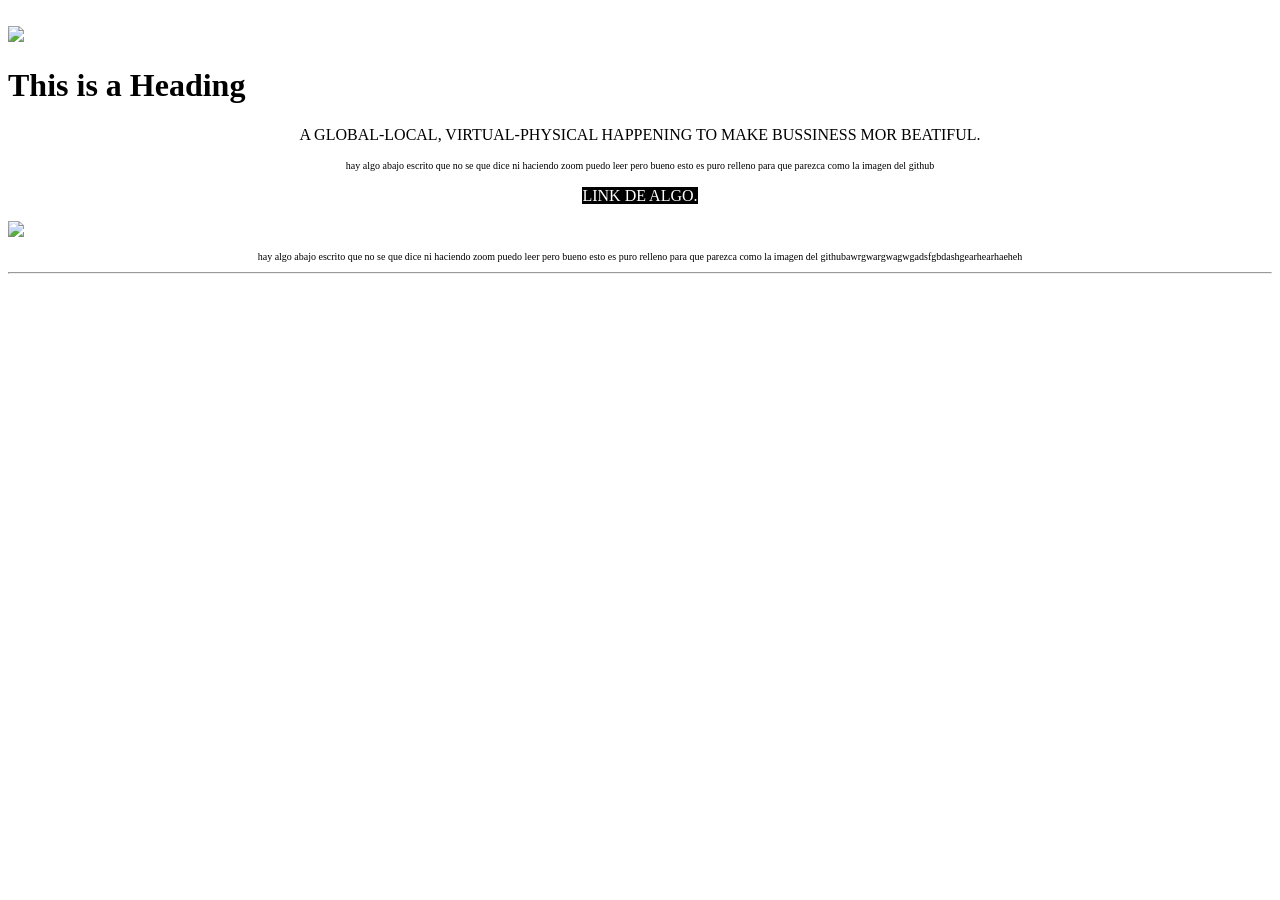
==== aplicacion web cliente.html @ 79de4a04 "Add files via upload" ====
<!DOCTYPE html>
<html>
<head>
<title>Page Title</title>
</head>
<body>
<br>
<img src="https://thumbs.dreamstime.com/b/fondo-abstracto-de-color-gris-violeta-morado-lila-rosa-melocot%C3%B3n-beige-degradado-pastel-polvoriento-ruido-rudo-gradiente-rayas-284418210.jpg">

<h1>This is a Heading</h1>
<p style="text-align: center;">A GLOBAL-LOCAL, VIRTUAL-PHYSICAL HAPPENING TO MAKE BUSSINESS MOR BEATIFUL.</p>
<p style="text-align: center;font-size:10px;">hay algo abajo escrito que no se que dice ni haciendo zoom puedo leer pero bueno esto es puro relleno para que parezca como la imagen del github</p>
<p style="text-align: center;"><span style="color:white;background-color:black">LINK DE ALGO.</p>
<img src=https://shared.fastly.steamstatic.com/store_item_assets/steam/apps/242760/ss_8b6ee5b52fa2b058c20447b57317f6d50ddb313c.1920x1080.jpg? style=whidth:"25%">

<p style="text-align: center;font-size:10px;">hay algo abajo escrito que no se que dice ni haciendo zoom puedo leer pero bueno esto es puro relleno para que parezca como la imagen del githubawrgwargwagwgadsfgbdashgearhearhaeheh</p>

<hr>


</body>
</html>
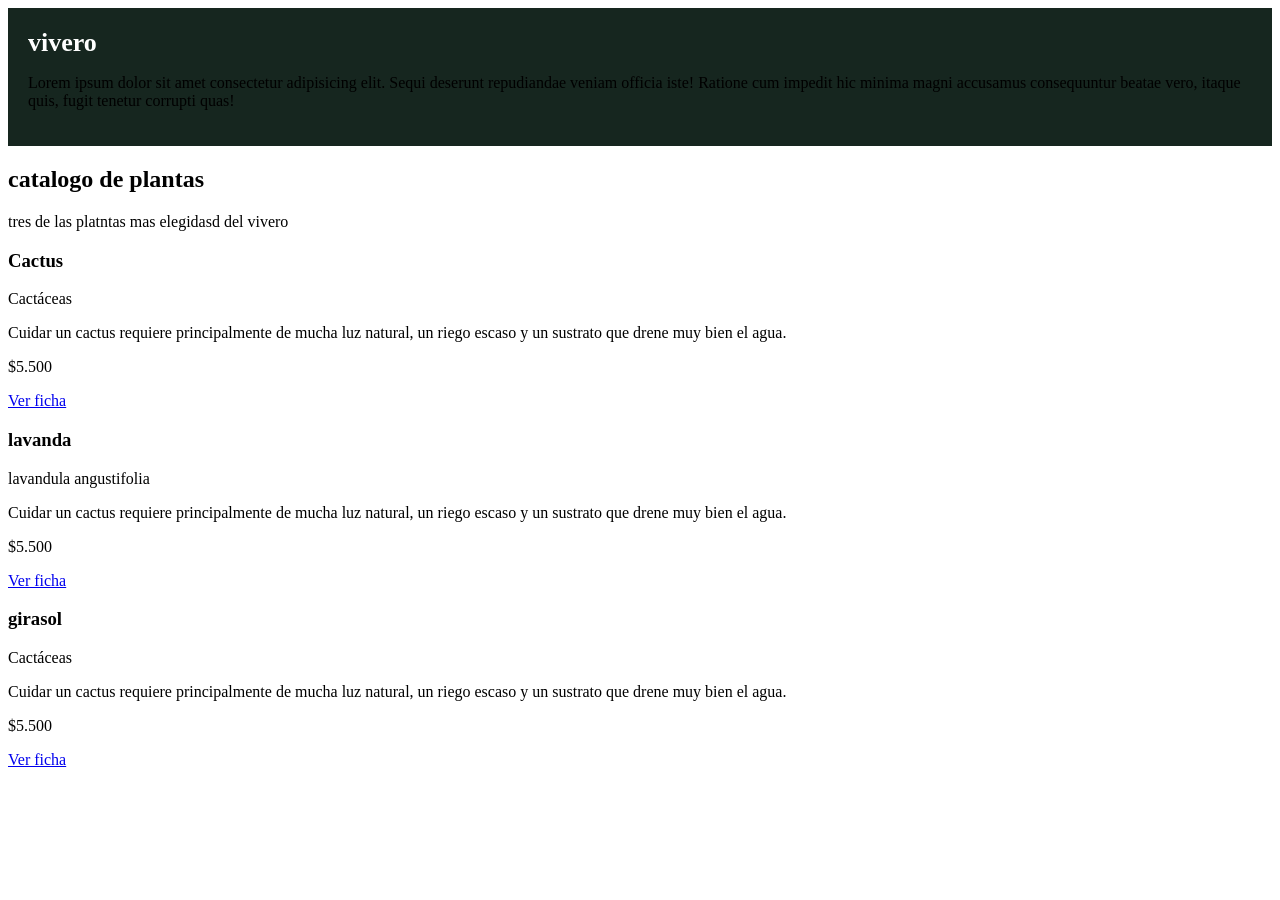
==== commit 9294da6a: "Add files via upload" ====
--- a/aplicacion web cliente.html
+++ b/aplicacion web cliente.html
@@ -1,22 +1,56 @@
 <!DOCTYPE html>
 <html>
+
 <head>
-<title>Page Title</title>
+    <title>Page Title</title>
 </head>
-<body>
-<br>
-<img src="https://thumbs.dreamstime.com/b/fondo-abstracto-de-color-gris-violeta-morado-lila-rosa-melocot%C3%B3n-beige-degradado-pastel-polvoriento-ruido-rudo-gradiente-rayas-284418210.jpg">
-
-<h1>This is a Heading</h1>
-<p style="text-align: center;">A GLOBAL-LOCAL, VIRTUAL-PHYSICAL HAPPENING TO MAKE BUSSINESS MOR BEATIFUL.</p>
-<p style="text-align: center;font-size:10px;">hay algo abajo escrito que no se que dice ni haciendo zoom puedo leer pero bueno esto es puro relleno para que parezca como la imagen del github</p>
-<p style="text-align: center;"><span style="color:white;background-color:black">LINK DE ALGO.</p>
-<img src=https://shared.fastly.steamstatic.com/store_item_assets/steam/apps/242760/ss_8b6ee5b52fa2b058c20447b57317f6d50ddb313c.1920x1080.jpg? style=whidth:"25%">
-
-<p style="text-align: center;font-size:10px;">hay algo abajo escrito que no se que dice ni haciendo zoom puedo leer pero bueno esto es puro relleno para que parezca como la imagen del githubawrgwargwagwgadsfgbdashgearhearhaeheh</p>
-
-<hr>
 
 
+<body>
+
+    <div style="background-color: #16261f;padding: 20px;">
+
+
+        <h1 style="color: #ffffff ; font-size: 26px;margin: 0px; ">vivero</h1>
+        <p>Lorem ipsum dolor sit amet consectetur adipisicing elit. Sequi deserunt repudiandae veniam officia iste!
+            Ratione
+            cum impedit hic minima magni accusamus consequuntur beatae vero, itaque quis, fugit tenetur corrupti quas!
+        </p>
+
+    </div>
+    <h2>catalogo de plantas</h2>
+    <p>tres de las platntas mas elegidasd del vivero </p>
+
+    <div>
+        <h3>Cactus</h3>
+        <p>Cactáceas</p>
+        <p>Cuidar un cactus requiere principalmente de mucha luz natural, un riego escaso y un sustrato que drene muy
+            bien el agua.</p>
+        <p>$5.500</p>
+        <a
+            href="https://encrypted-tbn0.gstatic.com/images?q=tbn:ANd9GcQ86Rg6l7H6VvbYi0HsTd6zYAvWJc1I2fecWvquGeW0iQ&s=10">Ver
+            ficha</a>
+    </div>
+    <div>
+        <h3>lavanda</h3>
+        <p>lavandula angustifolia</p>
+        <p>Cuidar un cactus requiere principalmente de mucha luz natural, un riego escaso y un sustrato que drene muy
+            bien el agua.</p>
+        <p>$5.500</p>
+        <a
+            href="https://encrypted-tbn0.gstatic.com/images?q=tbn:ANd9GcQ86Rg6l7H6VvbYi0HsTd6zYAvWJc1I2fecWvquGeW0iQ&s=10">Ver
+            ficha</a>
+    </div>
+    <div>
+        <h3>girasol</h3>
+        <p>Cactáceas</p>
+        <p>Cuidar un cactus requiere principalmente de mucha luz natural, un riego escaso y un sustrato que drene muy
+            bien el agua.</p>
+        <p>$5.500</p>
+        <a
+            href="https://encrypted-tbn0.gstatic.com/images?q=tbn:ANd9GcQ86Rg6l7H6VvbYi0HsTd6zYAvWJc1I2fecWvquGeW0iQ&s=10">Ver
+            ficha</a>
+    </div>
 </body>
+
 </html>
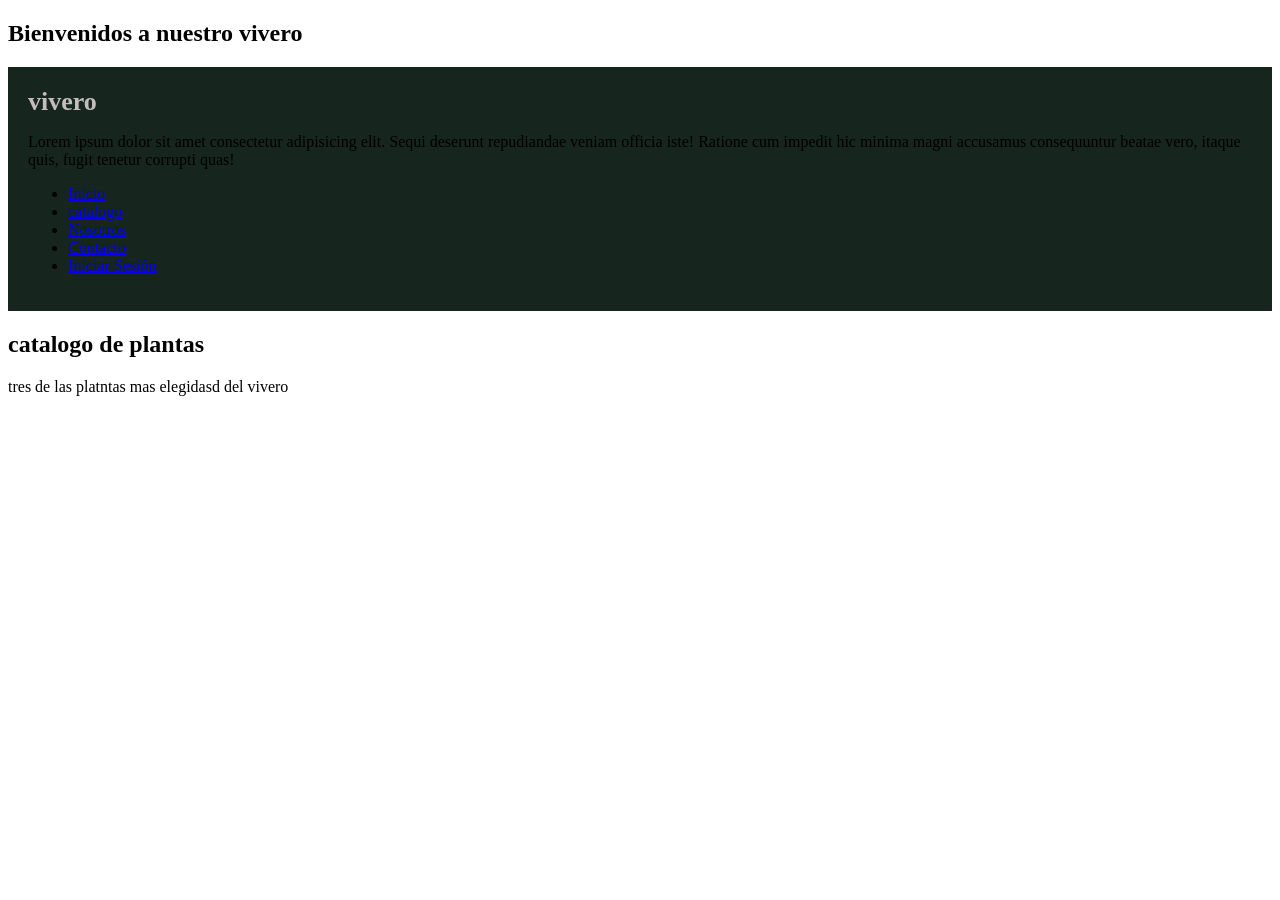
==== commit 8ecd2504: "Add files via upload" ====
--- a/aplicacion web cliente.html
+++ b/aplicacion web cliente.html
@@ -3,54 +3,44 @@
 
 <head>
     <title>Page Title</title>
+    <meta name="viewport" content="width=device-width,initial-scale=1.0">
+
 </head>
+<section id="inicio">
+    <h1>Bienvenidos a nuestro vivero</h1>
+</section>
+
+<body>
+    <section id="catalogo">
+
+        <div style="background-color: #16261f;padding: 20px;">
 
 
-<body>
+            <h1 style="color: #c4bdbd ; font-size: 26px;margin: 0px; ">vivero</h1>
+            <p>Lorem ipsum dolor sit amet consectetur adipisicing elit. Sequi deserunt repudiandae veniam officia iste!
+                Ratione
+                cum impedit hic minima magni accusamus consequuntur beatae vero, itaque quis, fugit tenetur corrupti
+                quas!
+            </p>
+            <header>
+                <nav class="navbar">
 
-    <div style="background-color: #16261f;padding: 20px;">
+                    <ul class="nav-links">
+                        <li><a href="#inicio">Inicio</a></li>
+                        <li><a href="catalogo.html">catalogo</a></li>
+                        <li><a href="#nosotros">Nosotros</a></li>
+                        <li><a href="contact.html">Contacto</a></li>
+                        <li><a href="login.html">Iniciar Sesión</a></li>
+                    </ul>
+                </nav>
+            </header>
+        </div>
+        <h2>catalogo de plantas</h2>
+        <p>tres de las platntas mas elegidasd del vivero </p>
 
+        
+    </div>
 
-        <h1 style="color: #ffffff ; font-size: 26px;margin: 0px; ">vivero</h1>
-        <p>Lorem ipsum dolor sit amet consectetur adipisicing elit. Sequi deserunt repudiandae veniam officia iste!
-            Ratione
-            cum impedit hic minima magni accusamus consequuntur beatae vero, itaque quis, fugit tenetur corrupti quas!
-        </p>
-
-    </div>
-    <h2>catalogo de plantas</h2>
-    <p>tres de las platntas mas elegidasd del vivero </p>
-
-    <div>
-        <h3>Cactus</h3>
-        <p>Cactáceas</p>
-        <p>Cuidar un cactus requiere principalmente de mucha luz natural, un riego escaso y un sustrato que drene muy
-            bien el agua.</p>
-        <p>$5.500</p>
-        <a
-            href="https://encrypted-tbn0.gstatic.com/images?q=tbn:ANd9GcQ86Rg6l7H6VvbYi0HsTd6zYAvWJc1I2fecWvquGeW0iQ&s=10">Ver
-            ficha</a>
-    </div>
-    <div>
-        <h3>lavanda</h3>
-        <p>lavandula angustifolia</p>
-        <p>Cuidar un cactus requiere principalmente de mucha luz natural, un riego escaso y un sustrato que drene muy
-            bien el agua.</p>
-        <p>$5.500</p>
-        <a
-            href="https://encrypted-tbn0.gstatic.com/images?q=tbn:ANd9GcQ86Rg6l7H6VvbYi0HsTd6zYAvWJc1I2fecWvquGeW0iQ&s=10">Ver
-            ficha</a>
-    </div>
-    <div>
-        <h3>girasol</h3>
-        <p>Cactáceas</p>
-        <p>Cuidar un cactus requiere principalmente de mucha luz natural, un riego escaso y un sustrato que drene muy
-            bien el agua.</p>
-        <p>$5.500</p>
-        <a
-            href="https://encrypted-tbn0.gstatic.com/images?q=tbn:ANd9GcQ86Rg6l7H6VvbYi0HsTd6zYAvWJc1I2fecWvquGeW0iQ&s=10">Ver
-            ficha</a>
-    </div>
 </body>
 
 </html>
